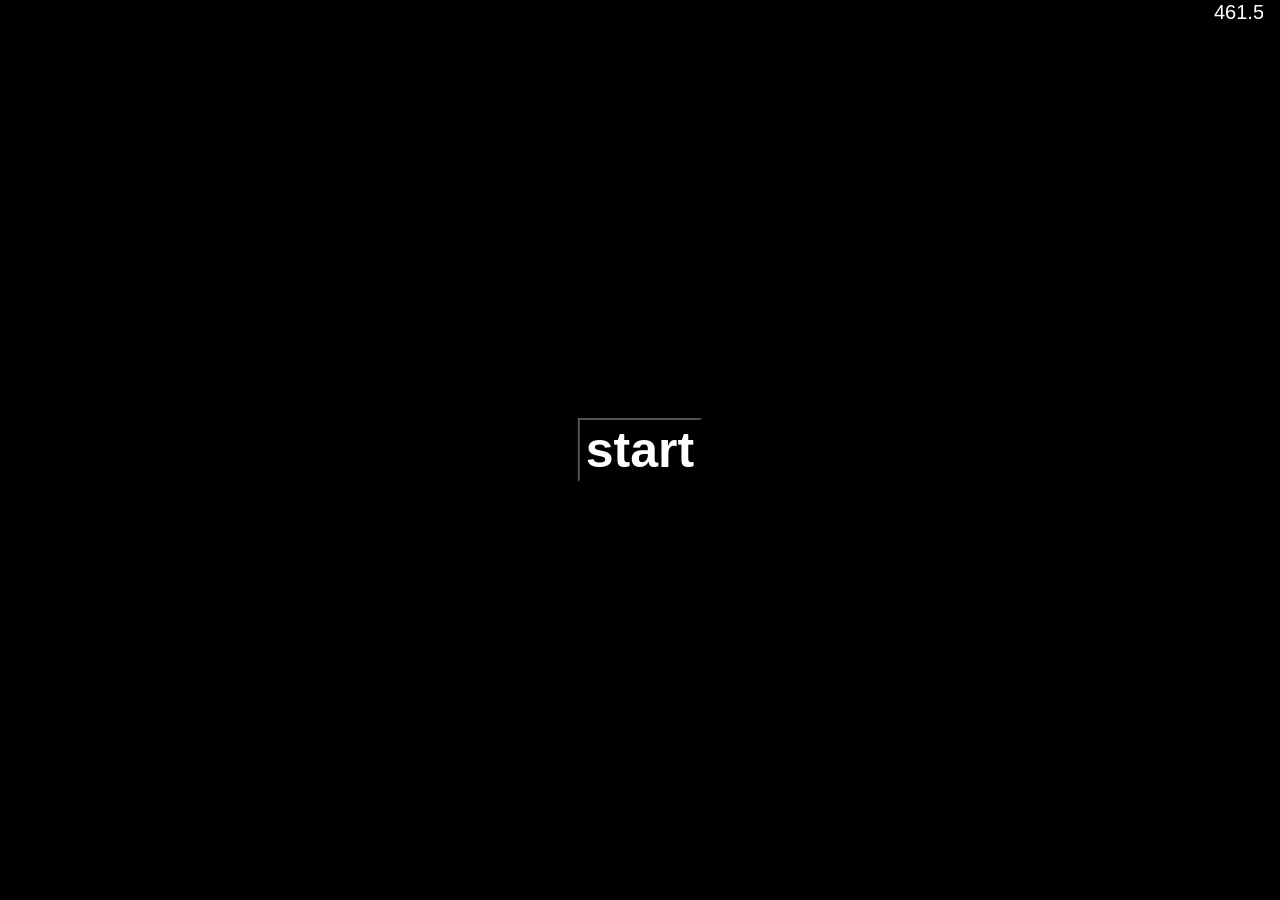
==== speedUp/index.html @ 30bdb66b "Add files via upload" ====
<!DOCTYPE html>
<html lang="en">

<head>
    <meta charset="UTF-8">
    <meta name="viewport" content="width=device-width, initial-scale=1.0">
    <title>speedUp</title>
    <style>
        * {
            background: #000;
            color: #fff;
        }
        
        #start {
            display: block;
            position: fixed;
            font-size: 50px;
            text-align: center;
            font-family: Arial, Helvetica, sans-serif;
            font-weight: 700;
            left: 50%;
            top: 50%;
            transform: translate(-50%, -50%);
        }
        
        #info {
            display: block;
            position: fixed;
            font-size: 50px;
            text-align: center;
            font-family: Arial, Helvetica, sans-serif;
            font-weight: 700;
            width: 100%;
            left: 50%;
            top: 50%;
            transform: translate(-50%, -50%);
            text-shadow: 0 0 10px;
        }
        
        @keyframes beatKick {
            0% {
                transform: translate(-50%, -50%) scale(1.22);
                filter: brightness(1.4);
            }
            40% {
                transform: translate(-50%, -50%) scale(0.97);
                filter: brightness(1.1);
            }
            100% {
                transform: translate(-50%, -50%) scale(1);
                filter: brightness(1);
            }
        }
        
        .kick {
            animation: beatKick var(--beat-dur, 461.54ms) cubic-bezier(0.16, 1, 0.3, 1);
        }
        
        #index {
            display: block;
            position: fixed;
            font-size: 20px;
            text-align: center;
            font-family: Arial, Helvetica, sans-serif;
            left: 0;
            top: 0;
        }
        
        #speed {
            display: block;
            position: fixed;
            font-size: 20px;
            text-align: center;
            font-family: Arial, Helvetica, sans-serif;
            right: 0;
            top: 0;
            border: none;
        }
    </style>
</head>

<body>
    <span id="index"></span>
    <button id="start">start</button>
    <span id="info"></span>
    <input type="number" min="10" max="500" value="461.538461538" id="speed" step="5">
    <audio src="./track0.mp3" id="audio" style="display:none;"></audio>
</body>
<script>
    const dictionary = [
        "ability|能力",
        "accomplish|達成",
        "accomplishment|成就",
        "account|帳戶；帳號",
        "ad|廣告",
        "affect|影響",
        "agriculture|農業",
        "alert|警示；警覺的",
        "ancient|古代的；古老的",
        "assign|指派",
        "assignment|（分派的）作業；工作",
        "attract|招引；吸引",
        "attraction|有吸引力的事物或地點",
        "attractive|吸引人的",
        "automatically|自動地",
        "awareness|意識；認識；了解",
        "balanced|均衡的",
        "base|底座",
        "behave|表現",
        "behavior|行為",
        "benefit|使...受益；對...有幫助",
        "bury|埋葬；掩埋",
        "capture|逼真地表現；刻畫；描繪",
        "celebrate|慶祝",
        "celebration|慶祝；慶祝活動",
        "challenge|挑戰；考驗",
        "charge|（向...）收費；要價",
        "client|客戶；顧客",
        "column|柱",
        "compare|把...比作",
        "complete|已完成的；已結束的；完成",
        "consume|吃喝；消耗",
        "consumer|消費者",
        "convenience|便利",
        "create|創造；產生出",
        "creation|創造；創建",
        "creative|有創意的",
        "creativity|創意",
        "crispy|酥脆的",
        "crowd|人群",
        "crowded|擠滿的；擁擠的",
        "daily|每日的",
        "debt|債務；欠款",
        "deposit|存款",
        "dessert|甜點",
        "detail|細節；詳情",
        "detailed|細緻的",
        "detect|偵測到；察覺",
        "disease|疾病",
        "drift|漂流",
        "eager|渴望的",
        "eagerly|渴望地",
        "electronic|電子（化）的",
        "energetic|充滿活力的",
        "environment|自然環境；環境",
        "environmental|自然環境的",
        "envy|羨慕",
        "exchange|交換；互換",
        "exhibition|展覽",
        "expose|使接觸；使體驗；使暴露於；使遭受（危險或不快）",
        "exposure|暴露",
        "fairy tale|童話故事",
        "faith|（對神的）信仰",
        "feature|功能；特色",
        "field|運動場；比賽場",
        "firm|堅硬的；結實的",
        "firmly|牢固地；堅定地",
        "flame|火焰；火舌",
        "focus|專注力",
        "following|接著的；接下來的",
        "found|創立；創辦；創建",
        "freedom|自由",
        "gap|間隙",
        "global|全球的；全世界的",
        "globe|地球；世界",
        "grain|穀物；穀類",
        "harm|傷害",
        "harmful|有害的",
        "historic|具有歷史意義的；歷史上著名（或重要）的",
        "hut|（簡陋的）小屋",
        "ideal|理想的",
        "identity|認同；身分；特性",
        "independence|獨立",
        "independent|獨立的",
        "infect|感染",
        "infected|遭感染的",
        "infection|感染",
        "inspire|啟發",
        "instead|反而；取而代之的是",
        "item|一項物品",
        "keen|敏銳的；渴望的；熱衷的",
        "ladder|梯子",
        "landmark|地標",
        "legally|合法地",
        "liquid|液態的",
        "lively|熱絡的",
        "locate|找到",
        "location|地點",
        "loss|減少；下跌",
        "manage|設法成功做到；能夠應付；明智地使用、管理（金錢、時間等）",
        "management|管理",
        "marble|大理石",
        "meaningful|有意義的；重要的",
        "medical|醫學的；醫療的",
        "monument|紀念碑",
        "neighborhood|地區；街區",
        "nickname|給...取外號／綽號",
        "normal|正常的；平常的",
        "observe|慶祝；度過；紀念（節日、事件等）（此為正式用字）",
        "obvious|明顯的",
        "obviously|顯然",
        "organized|有條理的；有組織的",
        "originally|起初；原來",
        "pea|豌豆",
        "peaceful|平靜的",
        "peel|剝／削...的皮",
        "perform|做某事；做某種行為；表演",
        "performance|表演",
        "plastic|塑膠（製）的；塑膠",
        "playful|趣味的；娛樂性質的",
        "poison|毒害；毒藥；毒素",
        "poisonous|有毒的",
        "pole|竿；杆",
        "port|港；港口",
        "portrait|（面部的）肖像，相片，畫像",
        "pose|擺姿勢",
        "possibility|可能性",
        "pour|倒",
        "predict|預測",
        "previously|先前",
        "produce|製造；生產",
        "product|產品",
        "production|製造",
        "proper|適當的",
        "properly|適當地",
        "recycle|回收",
        "recycling|回收",
        "reliable|可靠的",
        "remind|提醒",
        "remove|去除；移除",
        "represent|作為⋯⋯的象徵；代表",
        "representation|表現（形式）；塑像",
        "respond|反應；回應",
        "reward|獎勵；報酬；獎賞；提供報酬",
        "routine|一套固定的動作",
        "satisfying|令人心滿意足的；令人滿意的",
        "savings|積蓄；存款",
        "schedule|時間表；計畫表",
        "seal|封；密封",
        "secretly|祕密地",
        "sensitive|敏感的",
        "situation|狀況；情勢",
        "slave|奴隸",
        "slavery|蓄奴制；奴隸身分",
        "smooth|滑順無顆粒的",
        "somehow|不知怎麼地",
        "specific|特定的",
        "stadium|運動場；體育場",
        "statue|雕像",
        "steady|不變的；穩定的",
        "substance|物質",
        "suffer|受苦",
        "supply|供給量",
        "surround|圍繞",
        "surroundings|環境",
        "symbol|象徵",
        "symbolic|作為象徵的；象徵性的",
        "symbolize|象徵；代表",
        "tap|（常指連續）輕敲，輕拍，輕觸",
        "temporary|短暫的；暫時的",
        "toast|烤；烘",
        "tourism|旅遊業；觀光業",
        "tourist|遊客",
        "trade|行業",
        "treatment|對待；待遇",
        "trial|試用",
        "trumpet|小號；小喇叭",
        "unfair|不公正的；不公平的",
        "unique|獨特的",
        "variety|種種；各式各樣",
        "vary|有所不同",
        "vitamin|維他命；維生素",
        "wealthy|富有的",
        "wrap|用...包／裹／圍",
        "yearly|整年的；每年的；一年一次的"
    ];
    var count = -1;
    var tick = 0;
    var rate = 461.538461538;
    var run;
    var eng;
    var colors = ['#f77', '#f97', '#ff7', '#7f7', '#7ff', '#97f', '#f7f'];
    var info = document.getElementById('info');
    var index = document.getElementById('index');
    var audio = document.getElementById('audio');
    var track = 0;
    var btn = document.getElementById('start');
    document.getElementById('speed').addEventListener('input', e => {
        rate = e.target.value - 0;
        info.style.setProperty('--beat-dur', rate + 'ms');
    })

    function task() {
        info.innerHTML = '';
        info.innerHTML += '<span style="color: ' + colors[count % colors.length] + ';">' + eng.slice(0, tick + 1) + '</span>';
        info.innerHTML += eng.slice(tick + 1);
        info.innerHTML += '<br>';
        info.innerHTML += '<span style="color: ' + colors[count % colors.length] + ';">' + dictionary[count].split('|')[1] + '</span>';
        index.innerText = count + ' - ' + tick;
        tick++;
        if (tick < eng.length) setTimeout(task, rate / eng.length - 1);
    }

    function step() {
        info.classList.remove('kick');
        void info.offsetWidth;
        info.classList.add('kick');
        count++;
        if (count === dictionary.length) count = 0;
        eng = dictionary[count].split('|')[0];
        tick = 0;
        task();
    }

    var now;

    function loop() {
        if (performance.now() - now > rate) {
            now += rate;
            step();
        }
        requestAnimationFrame(loop);
    }

    btn.addEventListener('click', e => {
        now = performance.now() + 700;
        setTimeout(loop, 700);
        audio.play();
        btn.remove();
    });



    audio.addEventListener('ended', e => {
        audio.src = './track' + (track = ++track % 9) + '.mp3';
        audio.play();
    })
</script>

</html>
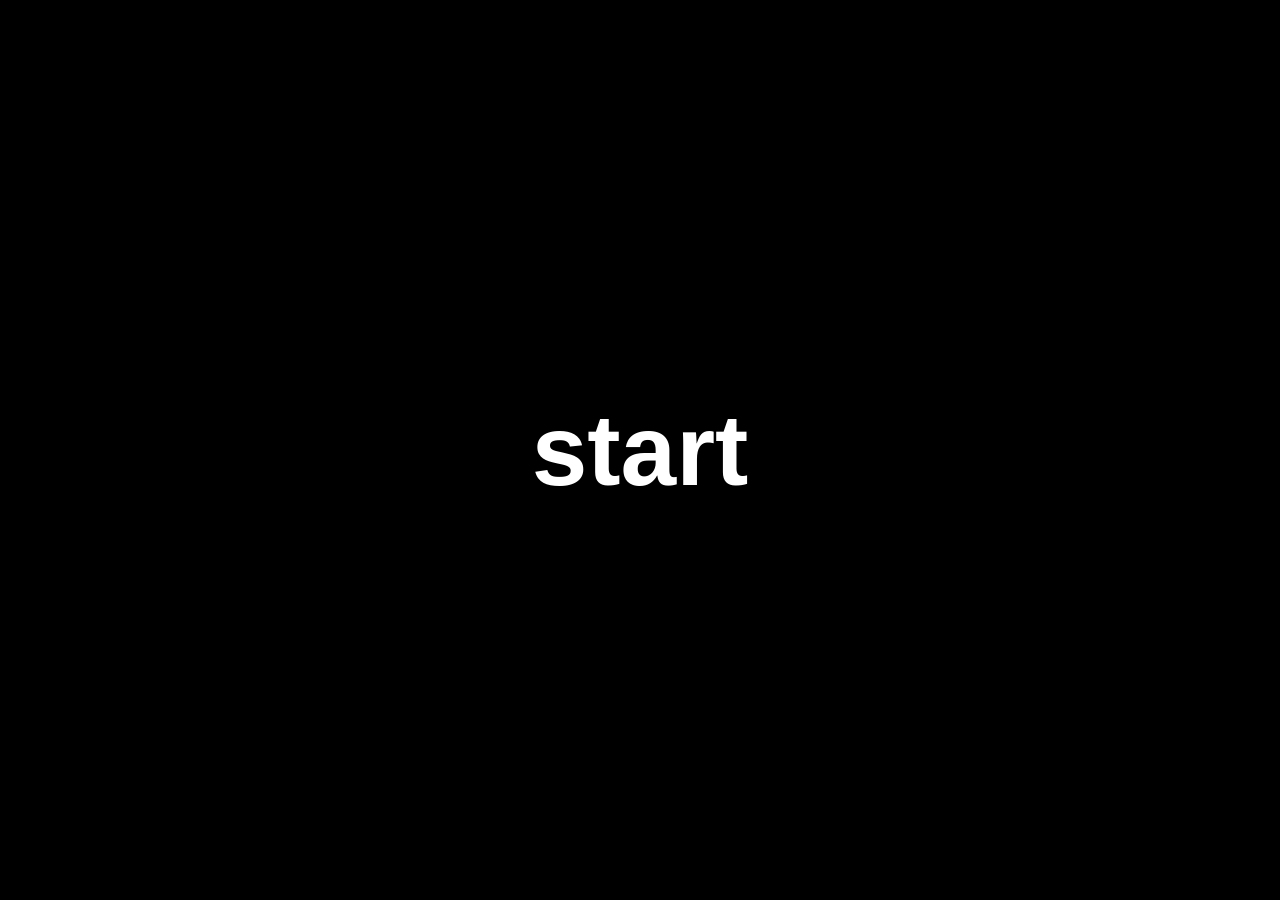
==== commit 64b6cc30: "Add files via upload" ====
--- a/speedUp/index.html
+++ b/speedUp/index.html
@@ -6,7 +6,9 @@
     <meta name="viewport" content="width=device-width, initial-scale=1.0">
     <title>speedUp</title>
     <style>
-        * {
+        html,
+        body,
+        button {
             background: #000;
             color: #fff;
         }
@@ -14,13 +16,14 @@
         #start {
             display: block;
             position: fixed;
-            font-size: 50px;
-            text-align: center;
-            font-family: Arial, Helvetica, sans-serif;
-            font-weight: 700;
+            font-size: 100px;
+            text-align: center;
+            font-family: Arial, Helvetica, sans-serif;
+            font-weight: 900;
             left: 50%;
             top: 50%;
-            transform: translate(-50%, -50%);
+            translate: -50% -50%;
+            border: none;
         }
         
         #info {
@@ -33,27 +36,8 @@
             width: 100%;
             left: 50%;
             top: 50%;
-            transform: translate(-50%, -50%);
+            translate: -50% -50%;
             text-shadow: 0 0 10px;
-        }
-        
-        @keyframes beatKick {
-            0% {
-                transform: translate(-50%, -50%) scale(1.22);
-                filter: brightness(1.4);
-            }
-            40% {
-                transform: translate(-50%, -50%) scale(0.97);
-                filter: brightness(1.1);
-            }
-            100% {
-                transform: translate(-50%, -50%) scale(1);
-                filter: brightness(1);
-            }
-        }
-        
-        .kick {
-            animation: beatKick var(--beat-dur, 461.54ms) cubic-bezier(0.16, 1, 0.3, 1);
         }
         
         #index {
@@ -81,255 +65,181 @@
 
 <body>
     <span id="index"></span>
+    <span id="info"></span>
     <button id="start">start</button>
-    <span id="info"></span>
-    <input type="number" min="10" max="500" value="461.538461538" id="speed" step="5">
     <audio src="./track0.mp3" id="audio" style="display:none;"></audio>
 </body>
 <script>
-    const dictionary = [
-        "ability|能力",
-        "accomplish|達成",
-        "accomplishment|成就",
-        "account|帳戶；帳號",
-        "ad|廣告",
-        "affect|影響",
-        "agriculture|農業",
-        "alert|警示；警覺的",
-        "ancient|古代的；古老的",
-        "assign|指派",
-        "assignment|（分派的）作業；工作",
-        "attract|招引；吸引",
-        "attraction|有吸引力的事物或地點",
-        "attractive|吸引人的",
-        "automatically|自動地",
-        "awareness|意識；認識；了解",
-        "balanced|均衡的",
-        "base|底座",
-        "behave|表現",
-        "behavior|行為",
-        "benefit|使...受益；對...有幫助",
-        "bury|埋葬；掩埋",
-        "capture|逼真地表現；刻畫；描繪",
-        "celebrate|慶祝",
-        "celebration|慶祝；慶祝活動",
-        "challenge|挑戰；考驗",
-        "charge|（向...）收費；要價",
-        "client|客戶；顧客",
-        "column|柱",
-        "compare|把...比作",
-        "complete|已完成的；已結束的；完成",
-        "consume|吃喝；消耗",
-        "consumer|消費者",
-        "convenience|便利",
-        "create|創造；產生出",
-        "creation|創造；創建",
-        "creative|有創意的",
-        "creativity|創意",
-        "crispy|酥脆的",
-        "crowd|人群",
-        "crowded|擠滿的；擁擠的",
-        "daily|每日的",
-        "debt|債務；欠款",
-        "deposit|存款",
-        "dessert|甜點",
-        "detail|細節；詳情",
-        "detailed|細緻的",
-        "detect|偵測到；察覺",
-        "disease|疾病",
-        "drift|漂流",
-        "eager|渴望的",
-        "eagerly|渴望地",
-        "electronic|電子（化）的",
-        "energetic|充滿活力的",
-        "environment|自然環境；環境",
-        "environmental|自然環境的",
-        "envy|羨慕",
-        "exchange|交換；互換",
-        "exhibition|展覽",
-        "expose|使接觸；使體驗；使暴露於；使遭受（危險或不快）",
-        "exposure|暴露",
-        "fairy tale|童話故事",
-        "faith|（對神的）信仰",
-        "feature|功能；特色",
-        "field|運動場；比賽場",
-        "firm|堅硬的；結實的",
-        "firmly|牢固地；堅定地",
-        "flame|火焰；火舌",
-        "focus|專注力",
-        "following|接著的；接下來的",
-        "found|創立；創辦；創建",
-        "freedom|自由",
-        "gap|間隙",
-        "global|全球的；全世界的",
-        "globe|地球；世界",
-        "grain|穀物；穀類",
-        "harm|傷害",
-        "harmful|有害的",
-        "historic|具有歷史意義的；歷史上著名（或重要）的",
-        "hut|（簡陋的）小屋",
-        "ideal|理想的",
-        "identity|認同；身分；特性",
-        "independence|獨立",
-        "independent|獨立的",
-        "infect|感染",
-        "infected|遭感染的",
-        "infection|感染",
-        "inspire|啟發",
-        "instead|反而；取而代之的是",
-        "item|一項物品",
-        "keen|敏銳的；渴望的；熱衷的",
-        "ladder|梯子",
-        "landmark|地標",
-        "legally|合法地",
-        "liquid|液態的",
-        "lively|熱絡的",
-        "locate|找到",
-        "location|地點",
-        "loss|減少；下跌",
-        "manage|設法成功做到；能夠應付；明智地使用、管理（金錢、時間等）",
-        "management|管理",
-        "marble|大理石",
-        "meaningful|有意義的；重要的",
-        "medical|醫學的；醫療的",
-        "monument|紀念碑",
-        "neighborhood|地區；街區",
-        "nickname|給...取外號／綽號",
-        "normal|正常的；平常的",
-        "observe|慶祝；度過；紀念（節日、事件等）（此為正式用字）",
-        "obvious|明顯的",
-        "obviously|顯然",
-        "organized|有條理的；有組織的",
-        "originally|起初；原來",
-        "pea|豌豆",
-        "peaceful|平靜的",
-        "peel|剝／削...的皮",
-        "perform|做某事；做某種行為；表演",
-        "performance|表演",
-        "plastic|塑膠（製）的；塑膠",
-        "playful|趣味的；娛樂性質的",
-        "poison|毒害；毒藥；毒素",
-        "poisonous|有毒的",
-        "pole|竿；杆",
-        "port|港；港口",
-        "portrait|（面部的）肖像，相片，畫像",
-        "pose|擺姿勢",
-        "possibility|可能性",
-        "pour|倒",
-        "predict|預測",
-        "previously|先前",
-        "produce|製造；生產",
-        "product|產品",
-        "production|製造",
-        "proper|適當的",
-        "properly|適當地",
-        "recycle|回收",
-        "recycling|回收",
-        "reliable|可靠的",
-        "remind|提醒",
-        "remove|去除；移除",
-        "represent|作為⋯⋯的象徵；代表",
-        "representation|表現（形式）；塑像",
-        "respond|反應；回應",
-        "reward|獎勵；報酬；獎賞；提供報酬",
-        "routine|一套固定的動作",
-        "satisfying|令人心滿意足的；令人滿意的",
-        "savings|積蓄；存款",
-        "schedule|時間表；計畫表",
-        "seal|封；密封",
-        "secretly|祕密地",
-        "sensitive|敏感的",
-        "situation|狀況；情勢",
-        "slave|奴隸",
-        "slavery|蓄奴制；奴隸身分",
-        "smooth|滑順無顆粒的",
-        "somehow|不知怎麼地",
-        "specific|特定的",
-        "stadium|運動場；體育場",
-        "statue|雕像",
-        "steady|不變的；穩定的",
-        "substance|物質",
-        "suffer|受苦",
-        "supply|供給量",
-        "surround|圍繞",
-        "surroundings|環境",
-        "symbol|象徵",
-        "symbolic|作為象徵的；象徵性的",
-        "symbolize|象徵；代表",
-        "tap|（常指連續）輕敲，輕拍，輕觸",
-        "temporary|短暫的；暫時的",
-        "toast|烤；烘",
-        "tourism|旅遊業；觀光業",
-        "tourist|遊客",
-        "trade|行業",
-        "treatment|對待；待遇",
-        "trial|試用",
-        "trumpet|小號；小喇叭",
-        "unfair|不公正的；不公平的",
-        "unique|獨特的",
-        "variety|種種；各式各樣",
-        "vary|有所不同",
-        "vitamin|維他命；維生素",
-        "wealthy|富有的",
-        "wrap|用...包／裹／圍",
-        "yearly|整年的；每年的；一年一次的"
+    const quastions = [
+        ["Eagles have the ", "a_____y", " to fly without landing for over three hours.", ["ability"]],
+        ["Albert respects those who have a ", "a__________d", " something great in their lives.", ["accomplished"]],
+        ["", "A_________e", " is very important in this region. In fact, more than 75% of people here work as farmers.", ["Agriculture"]],
+        ["Everybody was asked to leave the mall due to a bomb ", "a___t", " in one of the stores.", ["alert"]],
+        ["Cindy was walking down the street when ", "a__ o_ a s____n", ", rain began to pour down from the sky.", ["all of a sudden"]],
+        ["The Great Wall was built thousands of years ago to stop ", "a_____t", " China's enemies from invading.", ["ancient"]],
+        ["The noodle shop has a long line of people outside ", "a_ a____s", " because they make the best noodles in town.", ["as always"]],
+        ["Craig was ", "a______d", " the task of giving the new students a tour of the school.", ["assigned"]],
+        ["Beaches and water sports are the main ", "a_________s", " in Kenting.", ["attractions"]],
+        ["The goal of this project is to increase ", "a_______s", " of daily exercise and encourage kids to play outside more often.", ["awareness"]],
+        ["Paul always keeps ", "a b______d", " schedule with time for studying, exercising, and other activities.", ["a balanced"]],
+        ["Animal ", "b______r", " can tell us a lot about what a creature is thinking about or wants.", ["behavior"]],
+        ["The company's success may ", "b_____t", " all of its workers because they could get higher pay.", ["benefit"]],
+        ["After the statue went missing from the square, the police ", "c______d o__", " an investigation.", ["carried out"]],
+        ["Yvonne invited her friends out for dinner in ", "c_________n", " of finishing all of their exams.", ["celebration"]],
+        ["During the performance, ", "c____e t_", " two thousand people sang along with the band and created an unforgettable memory together.", ["close to"]],
+        ["The building needs strong ", "c_____s", " to stand safely.", ["columns"]],
+        ["Paulina went through all of her receipts but didn't ", "c___e a____s", " any winning numbers.", ["come across"]],
+        ["Jane said she's not ready to join us yet, but she will ", "c___e a___g", " later.", ["come along"]],
+        ["The race is not ", "c______e", " until every runner from every team crosses the finish line.", ["complete"]],
+        ["Driving after you ", "c_____e", " too much beer or wine can lead to a car crash.", ["consume"]],
+        ["Many shops post their business hours on their Facebook pages for ", "t__ c_________e", " of the public.", ["the convenience"]],
+        ["The inventor of the telephone, Antonio Meucci, ", "c_____d", " a new way for humans to communicate.", ["created"]],
+        ["The fried chicken has ", "c____y", " skin. It makes a light sound when you bite into it.", ["crispy"]],
+        ["The Smith family is moving into a new house tomorrow, so their living room is ", "c_____d", " with boxes.", ["crowded"]],
+        ["Julius bought ", "a d______d", " wooden box that took the artist months to make.", ["a detailed"]],
+        ["For most people, it is not easy to ", "d____t", " a small change in temperature.", ["detect"]],
+        ["Washing your hands often is a good way to stop the spread of ", "d_____e", ".", ["disease"]],
+        ["Lynn's grandmother is suffering from a serious heart ", "d_____e", ", so she is staying in a hospital.", ["disease"]],
+        ["After the captain fell asleep, the ship passed the harbor and then ", "d_____d", " toward the middle of the sea.", ["drifted"]],
+        ["The restaurant was not very popular ", "d_ t_", " the smell of the seafood market nearby.", ["due to"]],
+        ["Rick is ", "e_____y", " waiting for his boss to post the summer work schedule because he wants to plan his vacation.", ["eagerly"]],
+        ["Coby showed his ", "e_______c", " ticket on his phone to enter the concert.", ["electronic"]],
+        ["The family couldn't agree on a restaurant to go to, so they ", "e____d u_", " staying home and eating pizza.", ["ended up"]],
+        ["Kathy got a good night's sleep yesterday, so she feels ", "e_______c", " and happy today.", ["energetic"]],
+        ["It is every person's responsibility to save the earth's natural ", "e_________t", " for our sons and daughters.", ["environment"]],
+        ["Christopher really ", "e____s", " his best friend, Patty, because she has been to so many countries.", ["envies"]],
+        ["Kyle knows all the words to this song ", "e___ t_____h", " he has only heard it a few times before.", ["even though"]],
+        ["After the students read the book, they ", "e_______d", " ideas with each other to understand the story better.", ["exchanged"]],
+        ["The science ", "e________n", " at the museum included fun displays and activities for young students.", ["exhibition"]],
+        ["By reading these articles, students will be ", "e_____d", " to different opinions about the topic.", ["exposed"]],
+        ["After the terrible war, Tommy didn't think it was possible that God existed, so he lost his ", "f___h", ".", ["faith"]],
+        ["The soccer player took the ball and ran the entire length of the ", "f___d", " to score a goal.", ["field"]],
+        ["Jack ", "f____y", " closed the lid of the jar so that it wouldn't open accidentally.", ["firmly"]],
+        ["The lion hid behind a tree ", "f__ a w____e", ", waiting for a deer to walk by.", ["for a while"]],
+        ["After Simon turned eighteen, his parents gave him the ", "f_____m", " to watch any movies he wanted to.", ["freedom"]],
+        ["Many of David Bowie's fans around the ", "g____e", " posted images or words on Facebook and Instagram in memory of him after he died on January 10, 2016.", ["globe"]],
+        ["Whole ", "g____s", " like brown rice are healthier than white rice or white bread.", ["grains"]],
+        ["The cleaners were careful not to do any ", "h__m", " to the objects in the museum as they cleaned around them.", ["harm"]],
+        ["During Bryan's trip to Italy, he visited ", "a h______c", " castle that was built almost 500 years ago.", ["a historic"]],
+        ["During the harvest, farmers slept in tiny ", "h__s", " near the fields, far from the comfort of their homes.", ["huts"]],
+        ["Music and dance are a big part of the island's ", "i______y", ". They show the island's history, culture, and way of life.", ["identity"]],
+        ["India achieved ", "i__________e", " from the United Kingdom on August 15, 1947.", ["independence"]],
+        ["Several passengers were found to have the disease after they took the same flight as ", "a_ i______d", " person.", ["an infected"]],
+        ["More than half of the ", "i___s", " in the clothing store were on sale for one day only.", ["items"]],
+        ["The owl has such ", "a k__n", " sense of hearing that it can hunt animals in the dark.", ["a keen"]],
+        ["The Tokyo Tower and the Tokyo Skytree are two of Japan's most famous ", "l_______s", ".", ["landmarks"]],
+        ["The party last night was very ", "l____y", ". Lots of people were dancing and laughing.", ["lively"]],
+        ["These days, most taxi drivers use GPS to ", "l_____e", " places they don't know how to drive to.", ["locate"]],
+        ["Kyle ", "m_____d", " to lose twenty pounds by exercising every day and eating less junk food.", ["managed"]],
+        ["Joey wasn't sure that he could handle living abroad, but he ", "m_____d", " quite well.", ["managed"]],
+        ["David kept the old watch because it was ", "a m________l", " gift from his grandfather.", ["a meaningful"]],
+        ["The Taiwan Salt Museum and Qigu Salt Mountain in Tainan are ", "m________s", " to Taiwan's salt producing past.", ["monuments"]],
+        ["This is a rich ", "n__________d", ". You can tell by all the big houses and fancy cars.", ["neighborhood"]],
+        ["Taiwanese people ", "o_____e", " many holidays throughout the year, such as Mid-Autumn Festival and Dragon Boat Festival.", ["observe"]],
+        ["The little girl is wearing yellow shoes, a yellow dress, and has painted her nails yellow. ", "O_____y", ", she likes this color.", ["Obviously"]],
+        ["Lily loves to go fishing ", "o_ h__ o__", ", so she can listen to the sound of the sea.", ["on her own"]],
+        ["Our class trip was very ", "o_______d", "; we knew exactly where to go and what to do.", ["organized"]],
+        ["Janice found the math class really tough at first, but it became easier ", "o___ t___e", ".", ["over time"]],
+        ["After Mr. Huang got fired, he sadly ", "p____d", " all of his things ", "u_", " and left.", ["packed", "up"]],
+        ["Tracy decided to ", "p__ a v____ t_", " Big Ben while she was on a business trip in London.", ["pay a visit to"]],
+        ["David ", "p_____d", " the apple before he cut it into small pieces to make an apple pie.", ["peeled"]],
+        ["After Mrs. Checknita fell ill, her family hired someone to help her ", "p_____m", " daily tasks.", ["perform"]],
+        ["You should never put hot drinking water into ", "p_____c", " bottles or cups.", ["plastic"]],
+        ["Chocolate is delicious for most people, but did you know that it can be ", "p_______s", " to dogs?", ["poisonous"]],
+        ["The fishing boat left the ", "p__t", " early in the morning and came back full of fish.", ["port"]],
+        ["When Noah lost his job, he started thinking about new job ", "p___________s", " at local companies.", ["possibilities"]],
+        ["The weatherperson ", "p_______d", " that it would start raining around 6:00 p.m., and she was correct.", ["predicted"]],
+        ["This shop sells a variety of health and food ", "p______s", " for babies.", ["products"]],
+        ["Marc didn't complete the assignment ", "p______y", ", so the teacher asked him to do it again.", ["properly"]],
+        ["After the party, Nick took all the empty bottles out for ", "r_______g", ".", ["recycling"]],
+        ["Jasmine chewed gum to ", "r____e", " the smell of garlic from her breath.", ["remove"]],
+        ["To keep her shoes clean, Ellie used a small brush to ", "r____e", " sand from them.", ["remove"]],
+        ["Sometimes Chinese speakers type \"3Q\" to ", "r_______t", " the words \"thank you\" because \"3Q\" sounds like \"thank you\" in Chinese.", ["represent"]],
+        ["The police ", "r_______d", " to the 110 call by sending officers to the scene of the car accident.", ["responded"]],
+        ["Janice was given ", "a r____d", " of $2,000 for informing the police of the address of the man they were searching for.", ["a reward"]],
+        ["Larry feels satisfied when he helps strangers, even if there is no ", "r____d", ".", ["reward"]],
+        ["The actors spent weeks practicing a complex fighting ", "r_____e", " for one scene in the play.", ["routine"]],
+        ["Kelly is very ", "s_______e", " to flavors. She can taste any food or drink and name it without seeing it.", ["sensitive"]],
+        ["This book is about a girl who was sold into ", "s_____y", " and made to work on a farm for years.", ["slavery"]],
+        ["There wasn't any ", "s______c", " reason why Jason didn't attend the performance with his friends. He just didn't feel like it.", ["specific"]],
+        ["Ben watched a baseball game at the ", "s_____m", " with his friends yesterday.", ["stadium"]],
+        ["The island of Hainan in China has a 108-meter ", "s____e", " of the goddess Kuanyin.", ["statue"]],
+        ["The river has provided ", "a s____y", " flow of fresh water to the people in this village for 130 years.", ["a steady"]],
+        ["The police found a chemical ", "s_______e", " at the murder scene and are doing tests on it right now.", ["substance"]],
+        ["After Luca ate something bad at a restaurant, he threw up several times and ", "s______d", " all night.", ["suffered"]],
+        ["The house is ", "s________d", " by tall trees, so nobody can see it from the road.", ["surrounded"]],
+        ["In Beauty and the Beast, the dying rose ", "s________s", " the Beast's chance of becoming human again.", ["symbolizes"]],
+        ["Mary and John went into the ", "t_____t", " center to ask for information about local hotels.", ["tourist"]],
+        ["The prison was closed after many reports revealed the poor ", "t_______t", " of prisoners there.", ["treatment"]],
+        ["Before you blow the ", "t_____t", ", check your finger positions to get the right notes.", ["trumpet"]],
+        ["All the members of the band were worried about their performance, but it ", "t____d o__", " to be amazing!", ["turned out"]],
+        ["Several players cheated during the game, so everybody agrees that the final score is ", "u_____r", ".", ["unfair"]],
+        ["The city is famous for its ", "u____e", " culture, which combines modern lifestyles with ancient traditions.", ["unique"]],
+        ["Taipei has ", "a v_____y", " of different restaurants—Japanese, Thai, Indian, and more.", ["a variety"]],
+        ["We mainly get ", "v_____n", " D from the sun through our skin, but it is also often added to milk.", ["vitamin"]],
+        ["Natalie carefully ", "w_____d", " the gift so no one could see what was inside.", ["wrapped"]]
     ];
     var count = -1;
     var tick = 0;
-    var rate = 461.538461538;
+    var speed = 1846.15384615;
     var run;
     var eng;
     var colors = ['#f77', '#f97', '#ff7', '#7f7', '#7ff', '#97f', '#f7f'];
     var info = document.getElementById('info');
     var index = document.getElementById('index');
     var audio = document.getElementById('audio');
-    var track = 0;
+    var now;
     var btn = document.getElementById('start');
-    document.getElementById('speed').addEventListener('input', e => {
-        rate = e.target.value - 0;
-        info.style.setProperty('--beat-dur', rate + 'ms');
-    })
-
-    function task() {
-        info.innerHTML = '';
-        info.innerHTML += '<span style="color: ' + colors[count % colors.length] + ';">' + eng.slice(0, tick + 1) + '</span>';
-        info.innerHTML += eng.slice(tick + 1);
-        info.innerHTML += '<br>';
-        info.innerHTML += '<span style="color: ' + colors[count % colors.length] + ';">' + dictionary[count].split('|')[1] + '</span>';
-        index.innerText = count + ' - ' + tick;
-        tick++;
-        if (tick < eng.length) setTimeout(task, rate / eng.length - 1);
+
+    function colorText(color, text, index, _) {
+        return (
+                `<span style="color: ${colors[count % colors.length]};">${text.slice(0, Math.ceil(index * text.length))}</span>` +
+                `<span${_ ? ` style="text-shadow: 0 0 10px ${color};"` : ''}>${text.slice(Math.ceil(index * text.length))}</span>`
+        );
     }
 
-    function step() {
-        info.classList.remove('kick');
-        void info.offsetWidth;
-        info.classList.add('kick');
-        count++;
-        if (count === dictionary.length) count = 0;
-        eng = dictionary[count].split('|')[0];
-        tick = 0;
-        task();
-    }
-
-    var now;
+    const f1 = (t) => ((8 * t * Math.PI) - Math.sin(8 * t * Math.PI)) / (6 * Math.PI);
+    const f2 = (t) => 1 / (1 + 20 * (t % 0.25));
 
     function loop() {
-        if (performance.now() - now > rate) {
-            now += rate;
-            step();
+        tick = (performance.now() - now) / speed;
+        if (tick >= 1) {
+            now += speed;
+            tick--;
+            count++;
+            if (count === quastions.length) count = 0;
+        }
+        index.innerText = (count + 1) + ' / ' + quastions.length;
+        info.style.scale = f2(tick) * 0.01 + 0.99;
+        if (count > -1) {
+            if (tick <= 0.75) {
+                let str = '';
+                let clr = colors[count % colors.length];
+                for (let i = 0; i < quastions[count].length - 1; i++) str += quastions[count][i];
+                info.innerHTML = colorText(clr, str, f1(tick));
+            } else {
+                let str = '';
+                let clr = colors[count % colors.length];
+                let d = 0;
+                info.innerHTML = '';
+                for (let i = 0; i < quastions[count].length - 1; i++) {
+                    if (i & 1) {
+                        info.innerHTML += colorText(clr, quastions[count].at(-1)[d++], 0, true);
+                    } else {
+                        info.innerHTML += colorText(clr, quastions[count][i], 1);
+                    }
+                }
+            }
         }
         requestAnimationFrame(loop);
     }
 
     btn.addEventListener('click', e => {
-        now = performance.now() + 700;
-        setTimeout(loop, 700);
+        now = performance.now() - 700;
+        loop();
         audio.play();
         btn.remove();
     });
-
-
 
     audio.addEventListener('ended', e => {
         audio.src = './track' + (track = ++track % 9) + '.mp3';
